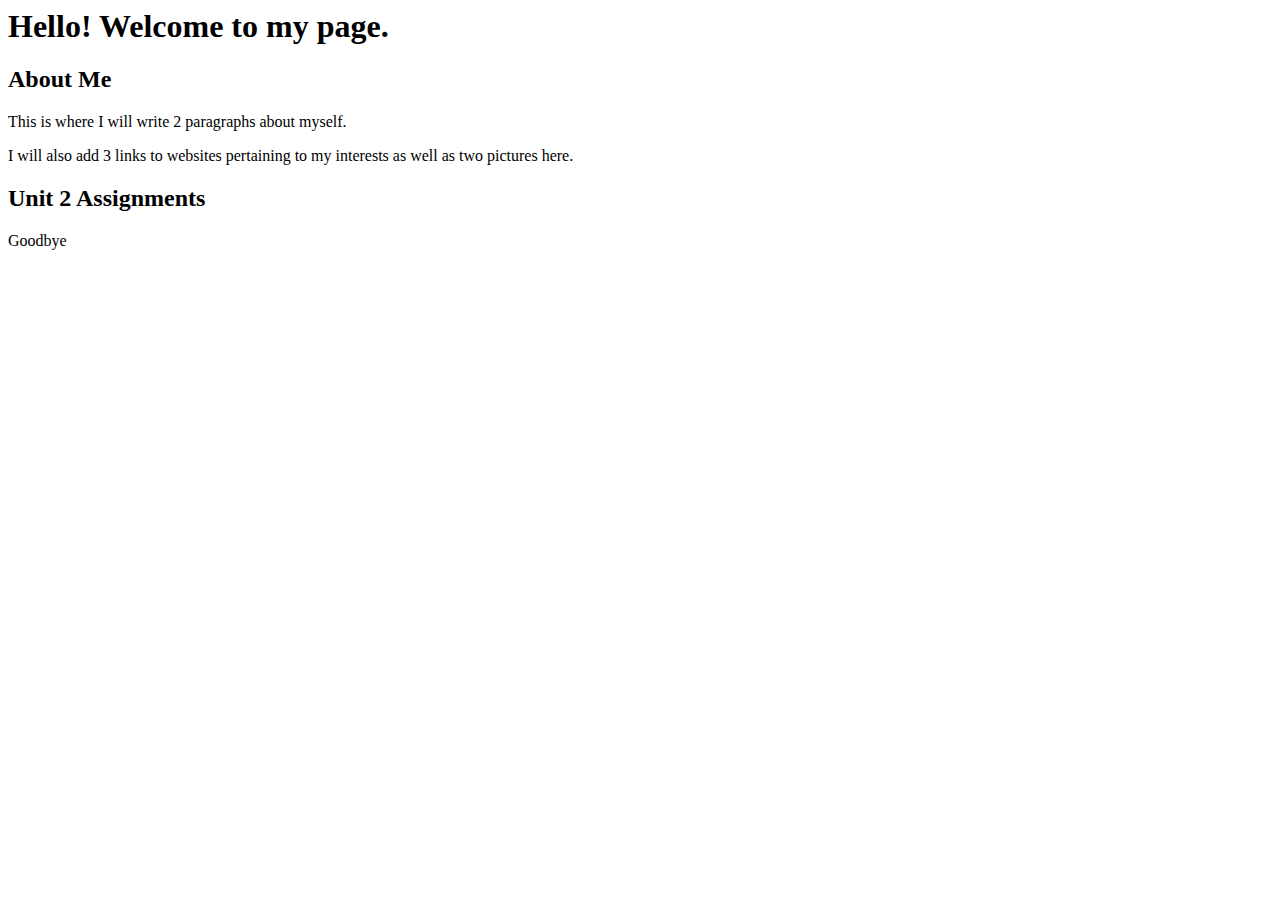
==== index.html @ fa0a5bf8 "Update index.html" ====
<html>
  <title>Harsh's Webpage</title>
  
  <body>
   <h1>Hello! Welcome to my page.</h1>
    <h2>About Me</h2>
    <p>This is where I will write 2 paragraphs about myself.</p>
    <p>I will also add 3 links to websites pertaining to my interests as well as two pictures here.</p>
    <h2>Unit 2 Assignments</h2>
    <p>Goodbye</p>




    
  </body>
</html>
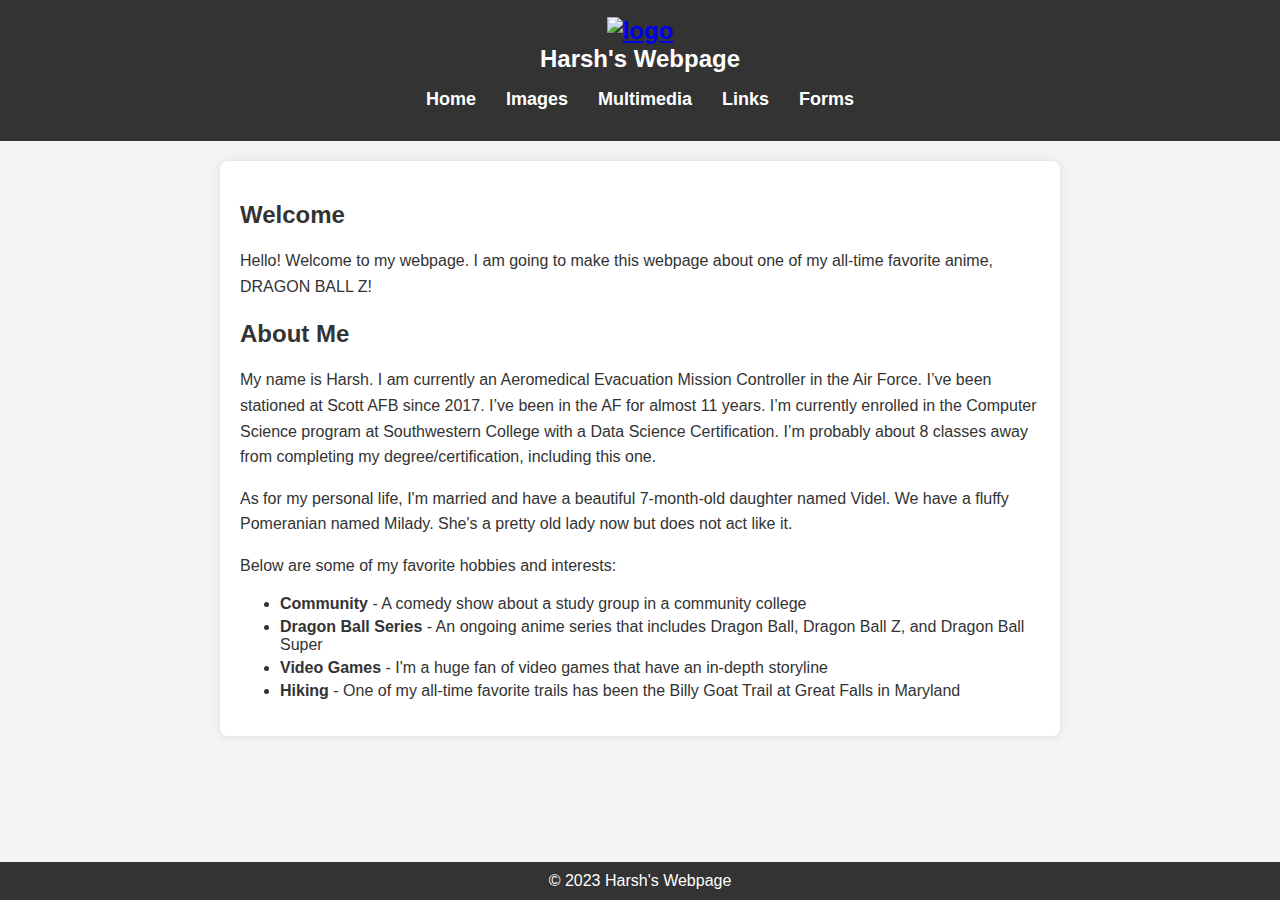
==== commit 4a1097fa: "Unit 4 Updates" ====
--- a/index.html
+++ b/index.html
@@ -1,17 +1,139 @@
-<html>
+<!DOCTYPE html>
+<html lang="en">
+
+<head>
+  <meta charset="utf-8">
+  <meta name="viewport" content="width=device-width, initial-scale=1">
   <title>Harsh's Webpage</title>
-  
-  <body>
-   <h1>Hello! Welcome to my page.</h1>
-    <h2>About Me</h2>
-    <p>This is where I will write 2 paragraphs about myself.</p>
-    <p>I will also add 3 links to websites pertaining to my interests as well as two pictures here.</p>
-    <h2>Unit 2 Assignments</h2>
-    <p>Goodbye</p>
+  <style>
+    body {
+      font-family: 'Arial', sans-serif;
+      margin: 0;
+      padding: 0;
+      background-color: #f4f4f4;
+      color: #333;
+    }
 
+    header {
+      background-color: #333;
+      color: #fff;
+      text-align: center;
+      padding: 15px 0;
+    }
 
+    header h1 {
+      margin: 0;
+      font-size: 24px;
+    }
 
+    header img {
+      vertical-align: middle;
+    }
 
-    
-  </body>
-</html>
+    nav ul {
+      list-style-type: none;
+      margin: 5;
+      padding: 0;
+      display: flex;
+      justify-content: center;
+    }
+
+    nav li {
+      margin: 0 15px;
+    }
+
+    nav a {
+      text-decoration: none;
+      color: #fff;
+      font-weight: bold;
+      font-size: 18px;
+    }
+
+    section {
+      max-width: 800px;
+      margin: 20px auto;
+      padding: 20px;
+      background-color: #ffffff;
+      border-radius: 8px;
+      box-shadow: 0 0 10px rgba(0, 0, 0, 0.1);
+    }
+
+    section h2 {
+      color: #333;
+    }
+
+    section p {
+      line-height: 1.6;
+    }
+
+    section ul {
+      margin-top: 10px;
+    }
+
+    section li {
+      margin-bottom: 5px;
+    }
+
+    footer {
+      background-color: #333;
+      color: #fff;
+      text-align: center;
+      padding: 10px 0;
+      position: fixed;
+      bottom: 0;
+      width: 100%;
+    }
+  </style>
+</head>
+
+<body>
+  <header>
+    <h1><a href="/index.html"><img src="Pictures/4_star_dragon_ball.png" alt="logo" width="80"></a><br> Harsh's Webpage
+    </h1>
+    <nav>
+      <ul>
+        <li><a href="/index.html">Home</a></li>
+        <li><a href="/images.html">Images</a></li>
+        <li><a href="/multimedia.html">Multimedia</a></li>
+        <li><a href="/links.html">Links</a></li>
+        <li><a href="/forms.html">Forms</a></li>
+      </ul>
+    </nav>
+  </header>
+
+  <section>
+    <div id="Welcome">
+      <h2>Welcome</h2>
+      <p>Hello! Welcome to my webpage. I am going to make this webpage about one of my all-time favorite anime,
+        DRAGON BALL Z!</p>
+    </div>
+
+    <div id="About me">
+      <h2>About Me</h2>
+      <p>My name is Harsh. I am currently an Aeromedical Evacuation Mission Controller in the Air Force. I’ve been
+        stationed at Scott AFB since 2017. I’ve been in the AF for almost 11 years. I’m currently enrolled in the
+        Computer Science program at Southwestern College with a Data Science Certification. I’m probably about 8
+        classes away from completing my degree/certification, including this one.</p>
+
+      <p>As for my personal life, I'm married and have a beautiful 7-month-old daughter named Videl. We have a fluffy
+        Pomeranian named Milady. She's a pretty old lady now but does not act like it.</p>
+    </div>
+
+    <p>Below are some of my favorite hobbies and interests:
+    <ul>
+      <li><strong>Community</strong> - A comedy show about a study group in a community college</li>
+      <li><strong>Dragon Ball Series</strong> - An ongoing anime series that includes Dragon Ball, Dragon Ball
+        Z, and Dragon Ball Super</li>
+      <li><strong>Video Games</strong> - I'm a huge fan of video games that have an in-depth storyline</li>
+      <li><strong>Hiking</strong> - One of my all-time favorite trails has been the Billy Goat Trail at Great
+        Falls in Maryland</li>
+    </ul>
+    </p>
+  </section>
+
+  <footer>
+    &copy; 2023 Harsh's Webpage
+  </footer>
+</body>
+
+</html>